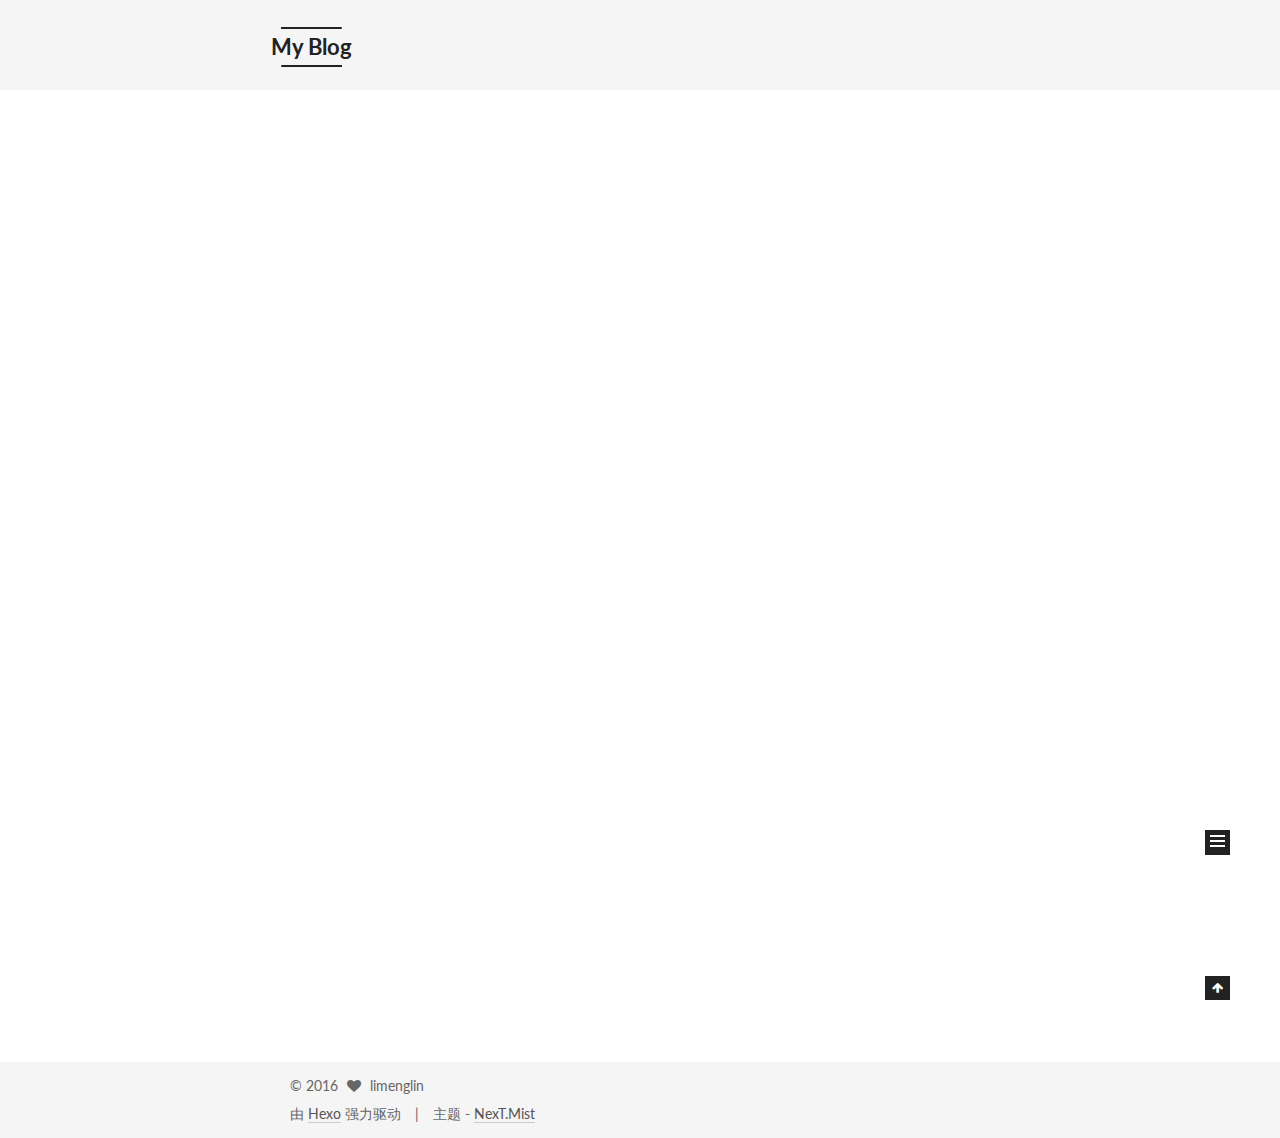
==== index.html @ 87ca5ed5 "Site updated: 2016-05-08 15:59:26" ====
<!doctype html>



  


<html class="theme-next mist use-motion">
<head>
  <meta charset="UTF-8"/>
<meta http-equiv="X-UA-Compatible" content="IE=edge,chrome=1" />
<meta name="viewport" content="width=device-width, initial-scale=1, maximum-scale=1"/>



<meta http-equiv="Cache-Control" content="no-transform" />
<meta http-equiv="Cache-Control" content="no-siteapp" />












  
  
  <link href="/vendors/fancybox/source/jquery.fancybox.css?v=2.1.5" rel="stylesheet" type="text/css" />




  
  
  
  

  
    
    
  

  

  

  

  

  
    
    
    <link href="//fonts.googleapis.com/css?family=Lato:300,300italic,400,400italic,700,700italic&subset=latin,latin-ext" rel="stylesheet" type="text/css">
  






<link href="/vendors/font-awesome/css/font-awesome.min.css?v=4.4.0" rel="stylesheet" type="text/css" />

<link href="/css/main.css?v=5.0.1" rel="stylesheet" type="text/css" />


  <meta name="keywords" content="Hexo, NexT" />





  <link rel="alternate" href="/atom.xml" title="My Blog" type="application/atom+xml" />




  <link rel="shortcut icon" type="image/x-icon" href="/images/favicon.ico?v=5.0.1" />






<meta name="description" content="写点什么吧">
<meta property="og:type" content="website">
<meta property="og:title" content="My Blog">
<meta property="og:url" content="http://yoursite.com/index.html">
<meta property="og:site_name" content="My Blog">
<meta property="og:description" content="写点什么吧">
<meta name="twitter:card" content="summary">
<meta name="twitter:title" content="My Blog">
<meta name="twitter:description" content="写点什么吧">



<script type="text/javascript" id="hexo.configuration">
  var NexT = window.NexT || {};
  var CONFIG = {
    scheme: 'Mist',
    sidebar: {"position":"left","display":"post"},
    fancybox: true,
    motion: true,
    duoshuo: {
      userId: 6281464691646531000,
      author: '博主'
    }
  };
</script>

  <title> My Blog </title>
</head>

<body itemscope itemtype="http://schema.org/WebPage" lang="zh-Hans">

  


<script>
  (function(i,s,o,g,r,a,m){i['GoogleAnalyticsObject']=r;i[r]=i[r]||function(){
            (i[r].q=i[r].q||[]).push(arguments)},i[r].l=1*new Date();a=s.createElement(o),
          m=s.getElementsByTagName(o)[0];a.async=1;a.src=g;m.parentNode.insertBefore(a,m)
  })(window,document,'script','//www.google-analytics.com/analytics.js','ga');
  ga('create', 'UA-77425230-1', 'auto');
  ga('send', 'pageview');
</script>


  <script type="text/javascript">
    var _hmt = _hmt || [];
    (function() {
      var hm = document.createElement("script");
      hm.src = "//hm.baidu.com/hm.js?f3e4f6a5ebf3e6b195a8125fd103f62d";
      var s = document.getElementsByTagName("script")[0];
      s.parentNode.insertBefore(hm, s);
    })();
  </script>








  
  
    
  

  <div class="container one-collumn sidebar-position-left 
   page-home 
 ">
    <div class="headband"></div>

    <header id="header" class="header" itemscope itemtype="http://schema.org/WPHeader">
      <div class="header-inner"><div class="site-meta ">
  

  <div class="custom-logo-site-title">
    <a href="/"  class="brand" rel="start">
      <span class="logo-line-before"><i></i></span>
      <span class="site-title">My Blog</span>
      <span class="logo-line-after"><i></i></span>
    </a>
  </div>
  <p class="site-subtitle"></p>
</div>

<div class="site-nav-toggle">
  <button>
    <span class="btn-bar"></span>
    <span class="btn-bar"></span>
    <span class="btn-bar"></span>
  </button>
</div>

<nav class="site-nav">
  

  
    <ul id="menu" class="menu">
      
        
        <li class="menu-item menu-item-home">
          <a href="/" rel="section">
            
              <i class="menu-item-icon fa fa-fw fa-home"></i> <br />
            
            首页
          </a>
        </li>
      
        
        <li class="menu-item menu-item-categories">
          <a href="/categories" rel="section">
            
              <i class="menu-item-icon fa fa-fw fa-th"></i> <br />
            
            分类
          </a>
        </li>
      
        
        <li class="menu-item menu-item-about">
          <a href="/about" rel="section">
            
              <i class="menu-item-icon fa fa-fw fa-user"></i> <br />
            
            关于
          </a>
        </li>
      
        
        <li class="menu-item menu-item-archives">
          <a href="/archives" rel="section">
            
              <i class="menu-item-icon fa fa-fw fa-archive"></i> <br />
            
            归档
          </a>
        </li>
      
        
        <li class="menu-item menu-item-tags">
          <a href="/tags" rel="section">
            
              <i class="menu-item-icon fa fa-fw fa-tags"></i> <br />
            
            标签
          </a>
        </li>
      

      
    </ul>
  

  
</nav>

 </div>
    </header>

    <main id="main" class="main">
      <div class="main-inner">
        <div class="content-wrap">
          <div id="content" class="content">
            
  <section id="posts" class="posts-expand">
    
      

  
  

  
  
  

  <article class="post post-type-normal " itemscope itemtype="http://schema.org/Article">

    
      <header class="post-header">

        
        
          <h1 class="post-title" itemprop="name headline">
            
            
              
                
                <a class="post-title-link" href="/2016/05/08/新的开始/" itemprop="url">
                  新的开始
                </a>
              
            
          </h1>
        

        <div class="post-meta">
          <span class="post-time">
            <span class="post-meta-item-icon">
              <i class="fa fa-calendar-o"></i>
            </span>
            <span class="post-meta-item-text">发表于</span>
            <time itemprop="dateCreated" datetime="2016-05-08T15:06:21+08:00" content="2016-05-08">
              2016-05-08
            </time>
          </span>

          

          
            
              <span class="post-comments-count">
                &nbsp; | &nbsp;
                <a href="/2016/05/08/新的开始/#comments" itemprop="discussionUrl">
                  <span class="post-comments-count ds-thread-count" data-thread-key="2016/05/08/新的开始/" itemprop="commentsCount"></span>
                </a>
              </span>
            
          

          

          
          
             <span id="/2016/05/08/新的开始/" class="leancloud_visitors" data-flag-title="新的开始">
               &nbsp; | &nbsp;
               <span class="post-meta-item-icon">
                 <i class="fa fa-eye"></i>
               </span>
               <span class="post-meta-item-text">阅读次数 </span>
               <span class="leancloud-visitors-count"></span>
              </span>
          

          
        </div>
      </header>
    


    <div class="post-body" itemprop="articleBody">

      
      

      
        
          
            <p>###这是<strong>新的开始</strong>，我用Hexo创建的第一篇文章。</p>
<embed src="http://music.163.com/style/swf/widget.swf?sid=117831058&type=0&auto=0&width=310&height=430" width="330" height="450" allownetworking="all">










          
        
      
    </div>

    <div>
      
    </div>

    <div>
      
    </div>

    <footer class="post-footer">
      

      

      
      
        <div class="post-eof"></div>
      
    </footer>
  </article>


    
      

  
  

  
  
  

  <article class="post post-type-normal " itemscope itemtype="http://schema.org/Article">

    
      <header class="post-header">

        
        
          <h1 class="post-title" itemprop="name headline">
            
            
              
                
                <a class="post-title-link" href="/2016/05/07/hello-world-1/" itemprop="url">
                  hello world
                </a>
              
            
          </h1>
        

        <div class="post-meta">
          <span class="post-time">
            <span class="post-meta-item-icon">
              <i class="fa fa-calendar-o"></i>
            </span>
            <span class="post-meta-item-text">发表于</span>
            <time itemprop="dateCreated" datetime="2016-05-07T22:36:23+08:00" content="2016-05-07">
              2016-05-07
            </time>
          </span>

          

          
            
              <span class="post-comments-count">
                &nbsp; | &nbsp;
                <a href="/2016/05/07/hello-world-1/#comments" itemprop="discussionUrl">
                  <span class="post-comments-count ds-thread-count" data-thread-key="2016/05/07/hello-world-1/" itemprop="commentsCount"></span>
                </a>
              </span>
            
          

          

          
          
             <span id="/2016/05/07/hello-world-1/" class="leancloud_visitors" data-flag-title="hello world">
               &nbsp; | &nbsp;
               <span class="post-meta-item-icon">
                 <i class="fa fa-eye"></i>
               </span>
               <span class="post-meta-item-text">阅读次数 </span>
               <span class="leancloud-visitors-count"></span>
              </span>
          

          
        </div>
      </header>
    


    <div class="post-body" itemprop="articleBody">

      
      

      
        
          
            
          
        
      
    </div>

    <div>
      
    </div>

    <div>
      
    </div>

    <footer class="post-footer">
      

      

      
      
        <div class="post-eof"></div>
      
    </footer>
  </article>


    
  </section>

  


          </div>
          


          

        </div>
        
          
  
  <div class="sidebar-toggle">
    <div class="sidebar-toggle-line-wrap">
      <span class="sidebar-toggle-line sidebar-toggle-line-first"></span>
      <span class="sidebar-toggle-line sidebar-toggle-line-middle"></span>
      <span class="sidebar-toggle-line sidebar-toggle-line-last"></span>
    </div>
  </div>

  <aside id="sidebar" class="sidebar">
    <div class="sidebar-inner">

      

      

      <section class="site-overview sidebar-panel  sidebar-panel-active ">
        <div class="site-author motion-element" itemprop="author" itemscope itemtype="http://schema.org/Person">
          <img class="site-author-image" itemprop="image"
               src="/images/03.png"
               alt="limenglin" />
          <p class="site-author-name" itemprop="name">limenglin</p>
          <p class="site-description motion-element" itemprop="description">写点什么吧</p>
        </div>
        <nav class="site-state motion-element">
          <div class="site-state-item site-state-posts">
            <a href="/archives">
              <span class="site-state-item-count">2</span>
              <span class="site-state-item-name">日志</span>
            </a>
          </div>

          

          

        </nav>

        
          <div class="feed-link motion-element">
            <a href="/atom.xml" rel="alternate">
              <i class="fa fa-rss"></i>
              RSS
            </a>
          </div>
        

        <div class="links-of-author motion-element">
          
            
              <span class="links-of-author-item">
                <a href="https://www.zhihu.com/people/li-meng-lin-19-97" target="_blank" title="ZhiHu">
                  
                    <i class="fa fa-fw fa-globe"></i>
                  
                  ZhiHu
                </a>
              </span>
            
              <span class="links-of-author-item">
                <a href="https://github.com/limenglin1997" target="_blank" title="GitHub">
                  
                    <i class="fa fa-fw fa-github"></i>
                  
                  GitHub
                </a>
              </span>
            
          
        </div>

        
        

        
        

      </section>

      

    </div>
  </aside>


        
      </div>
    </main>

    <footer id="footer" class="footer">
      <div class="footer-inner">
        <div class="copyright" >
  
  &copy; 
  <span itemprop="copyrightYear">2016</span>
  <span class="with-love">
    <i class="fa fa-heart"></i>
  </span>
  <span class="author" itemprop="copyrightHolder">limenglin</span>
</div>

<div class="powered-by">
  由 <a class="theme-link" href="http://hexo.io">Hexo</a> 强力驱动
</div>

<div class="theme-info">
  主题 -
  <a class="theme-link" href="https://github.com/iissnan/hexo-theme-next">
    NexT.Mist
  </a>
</div>

        

        
      </div>
    </footer>

    <div class="back-to-top">
      <i class="fa fa-arrow-up"></i>
    </div>
  </div>

  

<script type="text/javascript">
  if (Object.prototype.toString.call(window.Promise) !== '[object Function]') {
    window.Promise = null;
  }
</script>









  



  
  <script type="text/javascript" src="/vendors/jquery/index.js?v=2.1.3"></script>

  
  <script type="text/javascript" src="/vendors/fastclick/lib/fastclick.min.js?v=1.0.6"></script>

  
  <script type="text/javascript" src="/vendors/jquery_lazyload/jquery.lazyload.js?v=1.9.7"></script>

  
  <script type="text/javascript" src="/vendors/velocity/velocity.min.js?v=1.2.1"></script>

  
  <script type="text/javascript" src="/vendors/velocity/velocity.ui.min.js?v=1.2.1"></script>

  
  <script type="text/javascript" src="/vendors/fancybox/source/jquery.fancybox.pack.js?v=2.1.5"></script>


  


  <script type="text/javascript" src="/js/src/utils.js?v=5.0.1"></script>

  <script type="text/javascript" src="/js/src/motion.js?v=5.0.1"></script>



  
  

  

  


  <script type="text/javascript" src="/js/src/bootstrap.js?v=5.0.1"></script>



  

  
    
  

  <script type="text/javascript">
    var duoshuoQuery = {short_name:"lmengl"};
    (function() {
      var ds = document.createElement('script');
      ds.type = 'text/javascript';ds.async = true;
      ds.id = 'duoshuo-script';
      ds.src = (document.location.protocol == 'https:' ? 'https:' : 'http:') + '//static.duoshuo.com/embed.js';
      ds.charset = 'UTF-8';
      (document.getElementsByTagName('head')[0]
      || document.getElementsByTagName('body')[0]).appendChild(ds);
    })();
  </script>

  
    
  





  
  
  

  

  
  <script src="https://cdn1.lncld.net/static/js/av-core-mini-0.6.1.js"></script>
  <script>AV.initialize("9OyXXuVV3XN4fPVLUd45csTc-gzGzoHsz", "snOvzTkkw6gOV7fD8WVkyghD");</script>
  <script>
    function showTime(Counter) {
      var query = new AV.Query(Counter);
      var entries = [];
      var $visitors = $(".leancloud_visitors");

      $visitors.each(function () {
        entries.push( $(this).attr("id").trim() );
      });

      query.containedIn('url', entries);
      query.find()
        .done(function (results) {
          var COUNT_CONTAINER_REF = '.leancloud-visitors-count';

          if (results.length === 0) {
            $visitors.find(COUNT_CONTAINER_REF).text(0);
            return;
          }

          for (var i = 0; i < results.length; i++) {
            var item = results[i];
            var url = item.get('url');
            var time = item.get('time');
            var element = document.getElementById(url);

            $(element).find(COUNT_CONTAINER_REF).text(time);
          }
        })
        .fail(function (object, error) {
          console.log("Error: " + error.code + " " + error.message);
        });
    }

    function addCount(Counter) {
      var $visitors = $(".leancloud_visitors");
      var url = $visitors.attr('id').trim();
      var title = $visitors.attr('data-flag-title').trim();
      var query = new AV.Query(Counter);

      query.equalTo("url", url);
      query.find({
        success: function(results) {
          if (results.length > 0) {
            var counter = results[0];
            counter.fetchWhenSave(true);
            counter.increment("time");
            counter.save(null, {
              success: function(counter) {
                var $element = $(document.getElementById(url));
                $element.find('.leancloud-visitors-count').text(counter.get('time'));
              },
              error: function(counter, error) {
                console.log('Failed to save Visitor num, with error message: ' + error.message);
              }
            });
          } else {
            var newcounter = new Counter();
            /* Set ACL */
            var acl = new AV.ACL();
            acl.setPublicReadAccess(true);
            acl.setPublicWriteAccess(true);
            newcounter.setACL(acl);
            /* End Set ACL */
            newcounter.set("title", title);
            newcounter.set("url", url);
            newcounter.set("time", 1);
            newcounter.save(null, {
              success: function(newcounter) {
                var $element = $(document.getElementById(url));
                $element.find('.leancloud-visitors-count').text(newcounter.get('time'));
              },
              error: function(newcounter, error) {
                console.log('Failed to create');
              }
            });
          }
        },
        error: function(error) {
          console.log('Error:' + error.code + " " + error.message);
        }
      });
    }

    $(function() {
      var Counter = AV.Object.extend("Counter");
      if ($('.leancloud_visitors').length == 1) {
        addCount(Counter);
      } else if ($('.post-title-link').length > 1) {
        showTime(Counter);
      }
    });
  </script>



  

</body>
</html>
---- css/main.css ----
/* normalize.css v3.0.2 | MIT License | git.io/normalize */
html {
  font-family: sans-serif; /* 1 */
  -ms-text-size-adjust: 100%; /* 2 */
  -webkit-text-size-adjust: 100%; /* 2 */
}
body {
  margin: 0;
}
article,
aside,
details,
figcaption,
figure,
footer,
header,
hgroup,
main,
menu,
nav,
section,
summary {
  display: block;
}
audio,
canvas,
progress,
video {
  display: inline-block; /* 1 */
  vertical-align: baseline; /* 2 */
}
audio:not([controls]) {
  display: none;
  height: 0;
}
[hidden],
template {
  display: none;
}
a {
  background-color: transparent;
}
a:active,
a:hover {
  outline: 0;
}
abbr[title] {
  border-bottom: 1px dotted;
}
b,
strong {
  font-weight: bold;
}
dfn {
  font-style: italic;
}
h1 {
  font-size: 2em;
  margin: 0.67em 0;
}
mark {
  background: #ff0;
  color: #000;
}
small {
  font-size: 80%;
}
sub,
sup {
  font-size: 75%;
  line-height: 0;
  position: relative;
  vertical-align: baseline;
}
sup {
  top: -0.5em;
}
sub {
  bottom: -0.25em;
}
img {
  border: 0;
}
svg:not(:root) {
  overflow: hidden;
}
figure {
  margin: 1em 40px;
}
hr {
  -moz-box-sizing: content-box;
  box-sizing: content-box;
  height: 0;
}
pre {
  overflow: auto;
}
code,
kbd,
pre,
samp {
  font-family: monospace, monospace;
  font-size: 1em;
}
button,
input,
optgroup,
select,
textarea {
  color: inherit; /* 1 */
  font: inherit; /* 2 */
  margin: 0; /* 3 */
}
button {
  overflow: visible;
}
button,
select {
  text-transform: none;
}
button,
html input[type="button"],
input[type="reset"],
input[type="submit"] {
  -webkit-appearance: button; /* 2 */
  cursor: pointer; /* 3 */
}
button[disabled],
html input[disabled] {
  cursor: default;
}
button::-moz-focus-inner,
input::-moz-focus-inner {
  border: 0;
  padding: 0;
}
input {
  line-height: normal;
}
input[type="checkbox"],
input[type="radio"] {
  box-sizing: border-box; /* 1 */
  padding: 0; /* 2 */
}
input[type="number"]::-webkit-inner-spin-button,
input[type="number"]::-webkit-outer-spin-button {
  height: auto;
}
input[type="search"] {
  -webkit-appearance: textfield; /* 1 */
  -moz-box-sizing: content-box;
  -webkit-box-sizing: content-box; /* 2 */
  box-sizing: content-box;
}
input[type="search"]::-webkit-search-cancel-button,
input[type="search"]::-webkit-search-decoration {
  -webkit-appearance: none;
}
fieldset {
  border: 1px solid #c0c0c0;
  margin: 0 2px;
  padding: 0.35em 0.625em 0.75em;
}
legend {
  border: 0; /* 1 */
  padding: 0; /* 2 */
}
textarea {
  overflow: auto;
}
optgroup {
  font-weight: bold;
}
table {
  border-collapse: collapse;
  border-spacing: 0;
}
td,
th {
  padding: 0;
}
::selection {
  background: #262a30;
  color: #fff;
}
body {
  position: relative;
  font-family: 'Lato', "PingFang SC", "Microsoft YaHei", sans-serif;
  font-size: 14px;
  line-height: 2;
  color: #555;
  background: #fff;
}
@media (max-width: 767px) {
  body {
    padding-right: 0 !important;
  }
}
@media (min-width: 768px) and (max-width: 991px) {
  body {
    padding-right: 0 !important;
  }
}
@media (min-width: 1600px) {
  body {
    font-size: 16px;
  }
}
h1,
h2,
h3,
h4,
h5,
h6 {
  margin: 0;
  padding: 0;
  font-weight: bold;
  line-height: 1.5;
  font-family: 'Lato', "PingFang SC", "Microsoft YaHei", sans-serif;
}
h2,
h3,
h4,
h5,
h6 {
  margin: 20px 0 15px;
}
h1 {
  font-size: 24px;
}
@media (max-width: 767px) {
  h1 {
    font-size: 20px;
  }
}
h2 {
  font-size: 22px;
}
@media (max-width: 767px) {
  h2 {
    font-size: 18px;
  }
}
h3 {
  font-size: 20px;
}
@media (max-width: 767px) {
  h3 {
    font-size: 16px;
  }
}
h4 {
  font-size: 18px;
}
@media (max-width: 767px) {
  h4 {
    font-size: 14px;
  }
}
h5 {
  font-size: 16px;
}
@media (max-width: 767px) {
  h5 {
    font-size: 12px;
  }
}
h6 {
  font-size: 14px;
}
@media (max-width: 767px) {
  h6 {
    font-size: 10px;
  }
}
p {
  margin: 0 0 25px 0;
}
a {
  color: #555;
  text-decoration: none;
  border-bottom: 1px solid #999;
  word-wrap: break-word;
}
a:hover {
  color: #222;
  border-bottom-color: #222;
}
ul {
  list-style: none;
}
blockquote {
  margin: 0;
  padding: 0;
}
img {
  display: block;
  margin: auto;
  max-width: 100%;
  height: auto;
}
hr {
  margin: 40px 0;
  height: 3px;
  border: none;
  background-color: #ddd;
  background-image: repeating-linear-gradient(-45deg, #fff, #fff 4px, transparent 4px, transparent 8px);
}
blockquote {
  padding: 0 15px;
  color: #666;
  border-left: 4px solid #ddd;
}
blockquote cite::before {
  content: "-";
  padding: 0 5px;
}
dt {
  font-weight: 700;
}
dd {
  margin: 0;
  padding: 0;
}
.text-left {
  text-align: left;
}
.text-center {
  text-align: center;
}
.text-right {
  text-align: right;
}
.text-justify {
  text-align: justify;
}
.text-nowrap {
  white-space: nowrap;
}
.text-lowercase {
  text-transform: lowercase;
}
.text-uppercase {
  text-transform: uppercase;
}
.text-capitalize {
  text-transform: capitalize;
}
.center-block {
  display: block;
  margin-left: auto;
  margin-right: auto;
}
.clearfix:before,
.clearfix:after {
  content: " ";
  display: table;
}
.clearfix:after {
  clear: both;
}
.pullquote {
  width: 45%;
}
.pullquote.left {
  float: left;
  margin-left: 5px;
  margin-right: 10px;
}
.pullquote.right {
  float: right;
  margin-left: 10px;
  margin-right: 5px;
}
.affix.affix.affix {
  position: fixed;
}
.translation {
  margin-top: -20px;
  font-size: 14px;
  color: #999;
}
.scrollbar-measure {
  width: 100px;
  height: 100px;
  overflow: scroll;
  position: absolute;
  top: -9999px;
}
.use-motion .motion-element {
  opacity: 0;
}
#local-search-input {
  padding: 3px;
  border: none;
  text-indent: 14px;
  border-radius: 0;
  width: 140px;
  outline: none;
  border-bottom: 1px solid #999;
  background: inherit;
  opacity: 0.5;
}
#local-search-input:focus {
  opacity: 1;
}
.search-icon {
  position: absolute;
  top: 9px;
}
table {
  margin: 20px 0;
  width: 100%;
  border-collapse: collapse;
  border-spacing: 0;
  border: 1px solid #ddd;
  font-size: 14px;
  table-layout: fixed;
  word-wrap: break-all;
}
table>tbody>tr:nth-of-type(odd) {
  background-color: #f9f9f9;
}
table>tbody>tr:hover {
  background-color: #f5f5f5;
}
caption,
th,
td {
  padding: 8px;
  text-align: left;
  vertical-align: middle;
  font-weight: normal;
}
th,
td {
  border-bottom: 3px solid #ddd;
  border-right: 1px solid #eee;
}
th {
  padding-bottom: 10px;
  font-weight: 700;
}
td {
  border-bottom-width: 1px;
}
html,
body {
  height: 100%;
}
.container {
  position: relative;
  min-height: 100%;
}
.header-inner {
  margin: 0 auto;
  padding: 100px 0 70px;
  width: 700px;
}
@media (min-width: 1600px) {
  .container .header-inner {
    width: 900px;
  }
}
.main {
  padding-bottom: 150px;
}
.main-inner {
  margin: 0 auto;
  width: 700px;
}
@media (min-width: 1600px) {
  .container .main-inner {
    width: 900px;
  }
}
.footer {
  position: absolute;
  left: 0;
  bottom: 0;
  width: 100%;
  min-height: 50px;
}
.footer-inner {
  box-sizing: border-box;
  margin: 20px auto;
  width: 700px;
}
@media (min-width: 1600px) {
  .container .footer-inner {
    width: 900px;
  }
}
pre,
.highlight {
  overflow: auto;
  margin: 20px 0;
  padding: 15px;
  font-size: 13px;
  color: #4d4d4c;
  background: #f7f7f7;
  line-height: 1.6;
}
pre,
code {
  font-family: consolas, Menlo, "PingFang SC", "Microsoft YaHei", monospace;
}
code {
  padding: 2px 4px;
  word-break: break-all;
  color: #555;
  background: #eee;
  border-radius: 4px;
  font-size: 13px;
}
pre code {
  padding: 0;
  color: #4d4d4c;
  background: none;
  text-shadow: none;
}
.highlight pre {
  border: none;
  margin: 0;
  padding: 1px;
}
.highlight table {
  margin: 0;
  width: auto;
  border: none;
}
.highlight td {
  border: none;
  padding: 0;
}
.highlight figcaption {
  font-size: 1em;
  color: #4d4d4c;
  line-height: 1em;
  margin-bottom: 1em;
}
.highlight figcaption:before,
.highlight figcaption:after {
  content: " ";
  display: table;
}
.highlight figcaption:after {
  clear: both;
}
.highlight figcaption a {
  float: right;
  color: #4d4d4c;
}
.highlight figcaption a:hover {
  border-bottom-color: #4d4d4c;
}
.highlight .gutter pre {
  color: #666;
  text-align: right;
  padding-right: 20px;
}
.highlight .line {
  height: 20px;
}
.gist table {
  width: auto;
}
.gist table td {
  border: none;
}
pre .comment {
  color: #8e908c;
}
pre .variable,
pre .attribute,
pre .tag,
pre .regexp,
pre .ruby .constant,
pre .xml .tag .title,
pre .xml .pi,
pre .xml .doctype,
pre .html .doctype,
pre .css .id,
pre .css .class,
pre .css .pseudo {
  color: #c82829;
}
pre .number,
pre .preprocessor,
pre .built_in,
pre .literal,
pre .params,
pre .constant,
pre .command {
  color: #f5871f;
}
pre .ruby .class .title,
pre .css .rules .attribute,
pre .string,
pre .value,
pre .inheritance,
pre .header,
pre .ruby .symbol,
pre .xml .cdata,
pre .special,
pre .number,
pre .formula {
  color: #718c00;
}
pre .title,
pre .css .hexcolor {
  color: #3e999f;
}
pre .function,
pre .python .decorator,
pre .python .title,
pre .ruby .function .title,
pre .ruby .title .keyword,
pre .perl .sub,
pre .javascript .title,
pre .coffeescript .title {
  color: #4271ae;
}
pre .keyword,
pre .javascript .function {
  color: #8959a8;
}
.full-image.full-image.full-image {
  border: none;
  max-width: 100%;
  width: auto;
  margin: 20px auto;
}
@media (min-width: 992px) {
  .full-image.full-image.full-image {
    max-width: none;
    width: 126%;
    margin: 0 -13%;
  }
}
.blockquote-center,
.page-home .post-type-quote blockquote,
.page-post-detail .post-type-quote blockquote {
  position: relative;
  margin: 40px 0;
  padding: 0;
  border-left: none;
  text-align: center;
}
.blockquote-center::before,
.page-home .post-type-quote blockquote::before,
.page-post-detail .post-type-quote blockquote::before,
.blockquote-center::after,
.page-home .post-type-quote blockquote::after,
.page-post-detail .post-type-quote blockquote::after {
  position: absolute;
  content: ' ';
  display: block;
  width: 100%;
  height: 24px;
  opacity: 0.2;
  background-repeat: no-repeat;
  background-position: 0 -6px;
  background-size: 22px 22px;
}
.blockquote-center::before,
.page-home .post-type-quote blockquote::before,
.page-post-detail .post-type-quote blockquote::before {
  top: -20px;
  background-image: url("../images/quote-l.svg");
  border-top: 1px solid #ccc;
}
.blockquote-center::after,
.page-home .post-type-quote blockquote::after,
.page-post-detail .post-type-quote blockquote::after {
  bottom: -20px;
  background-image: url("../images/quote-r.svg");
  border-bottom: 1px solid #ccc;
  background-position: 100% 8px;
}
.blockquote-center p,
.page-home .post-type-quote blockquote p,
.page-post-detail .post-type-quote blockquote p,
.blockquote-center div,
.page-home .post-type-quote blockquote div,
.page-post-detail .post-type-quote blockquote div {
  text-align: center;
}
.post .post-body .group-picture img {
  box-sizing: border-box;
  padding: 0 3px;
  border: none;
}
.post .group-picture-row {
  overflow: hidden;
  margin-top: 6px;
}
.post .group-picture-row:first-child {
  margin-top: 0;
}
.post .group-picture-column {
  float: left;
}
.page-post-detail .post-body .group-picture-column {
  float: none;
  margin-top: 10px;
  width: auto !important;
}
.page-post-detail .post-body .group-picture-column img {
  margin: 0 auto;
}
.page-archive .group-picture-container {
  overflow: hidden;
}
.page-archive .group-picture-row {
  float: left;
}
.page-archive .group-picture-row:first-child {
  margin-top: 6px;
}
.page-archive .group-picture-column {
  max-width: 150px;
  max-height: 150px;
}
.btn {
  display: inline-block;
  padding: 0 20px;
  font-size: 14px;
  color: #fff;
  background: #222;
  border: 2px solid #222;
  text-decoration: none;
  border-radius: 0;
  transition-property: background-color;
  transition-duration: 0.2s;
  transition-timing-function: ease-in-out;
  transition-delay: 0s;
}
.btn:hover,
.post-more-link .btn:hover {
  border-color: #222;
  color: #222;
  background: #fff;
}
.btn-bar {
  display: block;
  width: 22px;
  height: 2px;
  background: #555;
  border-radius: 1px;
}
.btn-bar+.btn-bar {
  margin-top: 4px;
}
.pagination {
  margin: 120px 0 40px;
  text-align: center;
  border-top: 1px solid #eee;
}
.page-number-basic,
.pagination .prev,
.pagination .next,
.pagination .page-number,
.pagination .space {
  display: inline-block;
  position: relative;
  top: -1px;
  margin: 0 10px;
  padding: 0 10px;
  line-height: 30px;
}
@media (max-width: 767px) {
  .page-number-basic,
  .pagination .prev,
  .pagination .next,
  .pagination .page-number,
  .pagination .space {
    margin: 0 5px;
  }
}
.pagination .prev,
.pagination .next,
.pagination .page-number {
  border-bottom: 0;
  border-top: 1px solid #eee;
  transition-property: border-color;
  transition-duration: 0.2s;
  transition-timing-function: ease-in-out;
  transition-delay: 0s;
}
.pagination .prev:hover,
.pagination .next:hover,
.pagination .page-number:hover {
  border-top-color: #222;
}
.pagination .space {
  padding: 0;
  margin: 0;
}
.pagination .prev {
  margin-left: 0;
}
.pagination .next {
  margin-right: 0;
}
.pagination .page-number.current {
  color: #fff;
  background: #ccc;
  border-top-color: #ccc;
}
@media (max-width: 767px) {
  .pagination {
    border-top: none;
  }
  .pagination .prev,
  .pagination .next,
  .pagination .page-number {
    margin-bottom: 10px;
    border-top: 0;
    border-bottom: 1px solid #eee;
  }
  .pagination .prev:hover,
  .pagination .next:hover,
  .pagination .page-number:hover {
    border-bottom-color: #222;
  }
}
.comments {
  margin: 60px 20px 0;
}
.tag-cloud {
  text-align: center;
}
.tag-cloud a {
  display: inline-block;
  margin: 10px;
}
.back-to-top {
  box-sizing: border-box;
  position: fixed;
  bottom: -100px;
  right: 50px;
  z-index: 1050;
  padding: 0 6px;
  width: 25px;
  background: #222;
  font-size: 12px;
  opacity: 1;
  color: #fff;
  cursor: pointer;
  text-align: center;
  -webkit-transform: translateZ(0);
  transition-property: bottom;
  transition-duration: 0.2s;
  transition-timing-function: ease-in-out;
  transition-delay: 0s;
}
@media (max-width: 767px) {
  .back-to-top {
    display: none;
  }
}
@media (min-width: 768px) and (max-width: 991px) {
  .back-to-top {
    display: none;
  }
}
.back-to-top.back-to-top-on {
  bottom: 19px;
}
.header {
  background: #fff;
}
.header-inner {
  position: relative;
}
.headband {
  height: 3px;
  background: #222;
}
.site-meta {
  margin: 0;
  text-align: left;
}
@media (max-width: 767px) {
  .site-meta {
    text-align: center;
  }
}
.brand {
  position: relative;
  display: inline-block;
  padding: 0 40px;
  color: #222;
  background: #222;
  border-bottom: none;
}
.brand:hover {
  color: #222;
}
.logo {
  display: inline-block;
  margin-right: 5px;
  line-height: 36px;
  vertical-align: top;
}
.site-title {
  display: inline-block;
  vertical-align: top;
  line-height: 36px;
  font-size: 20px;
  font-weight: normal;
  font-family: 'Lato', "PingFang SC", "Microsoft YaHei", sans-serif;
}
.site-subtitle {
  margin-top: 10px;
  font-size: 13px;
  color: #999;
}
.use-motion .brand {
  opacity: 0;
}
.use-motion .logo,
.use-motion .site-title,
.use-motion .site-subtitle {
  opacity: 0;
  position: relative;
  top: -10px;
}
.site-nav-toggle {
  display: none;
  position: absolute;
  top: 10px;
  left: 10px;
}
@media (max-width: 767px) {
  .site-nav-toggle {
    display: block;
  }
}
.site-nav-toggle button {
  margin-top: 2px;
  padding: 9px 10px;
  background: transparent;
  border: none;
}
@media (max-width: 767px) {
  .site-nav {
    display: none;
    margin: 0 -10px;
    padding: 0 10px;
    clear: both;
    border-top: 1px solid #ddd;
  }
}
@media (min-width: 768px) and (max-width: 991px) {
  .site-nav {
    display: block !important;
  }
}
@media (min-width: 992px) {
  .site-nav {
    display: block !important;
  }
}
.menu {
  margin-top: 20px;
  padding-left: 0;
  text-align: center;
}
.menu .menu-item {
  display: inline-block;
  margin: 0 10px;
}
@media screen and (max-width: 767px) {
  .menu .menu-item {
    margin-top: 10px;
  }
}
.menu .menu-item a {
  display: block;
  font-size: 13px;
  text-transform: capitalize;
  line-height: inherit;
  border-bottom: 1px solid transparent;
  transition-property: border-color;
  transition-duration: 0.2s;
  transition-timing-function: ease-in-out;
  transition-delay: 0s;
}
.menu .menu-item a:hover {
  border-bottom-color: #222;
}
.menu .menu-item .fa {
  margin-right: 5px;
}
.use-motion .menu-item {
  opacity: 0;
}
.post-body {
  font-family: 'Lato', "PingFang SC", "Microsoft YaHei", sans-serif;
}
@media (max-width: 767px) {
  .post-body {
    word-break: break-word;
  }
}
.post-body .fancybox img {
  display: block !important;
  margin: 0 auto;
  cursor: pointer;
  cursor: zoom-in;
  cursor: -webkit-zoom-in;
}
.post-body .image-caption,
.post-body .figure .caption {
  margin: 10px auto 15px;
  text-align: center;
  font-size: 14px;
  color: #999;
  font-weight: bold;
  line-height: 1;
}
.post-sticky-flag {
  display: inline-block;
  font-size: 16px;
  -ms-transform: rotate(30deg);
  -webkit-transform: rotate(30deg);
  -moz-transform: rotate(30deg);
  -ms-transform: rotate(30deg);
  -o-transform: rotate(30deg);
  transform: rotate(30deg);
}
.posts-expand {
  padding-top: 40px;
}
@media (max-width: 767px) {
  .posts-expand {
    margin: 0 20px;
  }
  .post-body pre,
  .post-body .highlight {
    padding: 10px;
  }
  .post-body pre .gutter pre,
  .post-body .highlight .gutter pre {
    padding-right: 10px;
  }
}
@media (min-width: 992px) {
  .posts-expand .post-body {
    text-align: justify;
  }
}
.posts-expand .post-body h2,
.posts-expand .post-body h3,
.posts-expand .post-body h4,
.posts-expand .post-body h5,
.posts-expand .post-body h6 {
  padding-top: 10px;
}
.posts-expand .post-body h2 .header-anchor,
.posts-expand .post-body h3 .header-anchor,
.posts-expand .post-body h4 .header-anchor,
.posts-expand .post-body h5 .header-anchor,
.posts-expand .post-body h6 .header-anchor {
  float: right;
  margin-left: 10px;
  color: #ccc;
  border-bottom-style: none;
  visibility: hidden;
}
.posts-expand .post-body h2 .header-anchor:hover,
.posts-expand .post-body h3 .header-anchor:hover,
.posts-expand .post-body h4 .header-anchor:hover,
.posts-expand .post-body h5 .header-anchor:hover,
.posts-expand .post-body h6 .header-anchor:hover {
  color: inherit;
}
.posts-expand .post-body h2:hover .header-anchor,
.posts-expand .post-body h3:hover .header-anchor,
.posts-expand .post-body h4:hover .header-anchor,
.posts-expand .post-body h5:hover .header-anchor,
.posts-expand .post-body h6:hover .header-anchor {
  visibility: visible;
}
.posts-expand .post-body ul li {
  list-style: circle;
}
.posts-expand .post-body img {
  box-sizing: border-box;
  margin: auto;
  padding: 3px;
  border: 1px solid #ddd;
}
.posts-expand .fancybox img {
  margin: 0 auto;
}
@media (max-width: 767px) {
  .posts-collapse {
    margin: 0 20px;
  }
  .posts-collapse .post-title,
  .posts-collapse .post-meta {
    display: block;
    width: auto;
    text-align: left;
  }
}
.posts-collapse {
  position: relative;
  z-index: 1010;
  margin-left: 0;
}
.posts-collapse::after {
  content: " ";
  position: absolute;
  top: 20px;
  left: 0;
  margin-left: -2px;
  width: 4px;
  height: 100%;
  background: #f5f5f5;
  z-index: -1;
}
@media (max-width: 767px) {
  .posts-collapse {
    margin: 0 20px;
  }
}
.posts-collapse .collection-title {
  position: relative;
  margin: 60px 0;
}
.posts-collapse .collection-title h2 {
  margin-left: 20px;
}
.posts-collapse .collection-title small {
  color: #bbb;
}
.posts-collapse .collection-title::before {
  content: " ";
  position: absolute;
  left: 0;
  top: 50%;
  margin-left: -4px;
  margin-top: -4px;
  width: 8px;
  height: 8px;
  background: #bbb;
  border-radius: 50%;
}
.posts-collapse .post {
  margin: 30px 0;
}
.posts-collapse .post-header {
  position: relative;
  transition-duration: 0.2s;
  transition-timing-function: ease-in-out;
  transition-delay: 0s;
  transition-property: border;
  border-bottom: 1px dashed #ccc;
}
.posts-collapse .post-header::before {
  content: " ";
  position: absolute;
  left: 0;
  top: 12px;
  width: 6px;
  height: 6px;
  margin-left: -4px;
  background: #bbb;
  border-radius: 50%;
  border: 1px solid #fff;
  transition-duration: 0.2s;
  transition-timing-function: ease-in-out;
  transition-delay: 0s;
  transition-property: background;
}
.posts-collapse .post-header:hover {
  border-bottom-color: #666;
}
.posts-collapse .post-header:hover::before {
  background: #222;
}
.posts-collapse .post-meta {
  position: absolute;
  font-size: 12px;
  left: 20px;
  top: 5px;
}
.posts-collapse .post-comments-count {
  display: none;
}
.posts-collapse .post-title {
  margin-left: 60px;
  font-size: 16px;
  font-weight: normal;
  line-height: inherit;
}
.posts-collapse .post-title::after {
  margin-left: 3px;
  opacity: 0.6;
}
.posts-collapse .post-title a {
  color: #666;
  border-bottom: none;
}
.page-home .post-type-quote .post-header,
.page-post-detail .post-type-quote .post-header,
.page-home .post-type-quote .post-tags,
.page-post-detail .post-type-quote .post-tags {
  display: none;
}
.posts-expand .post-title {
  font-size: 26px;
  text-align: center;
  word-break: break-word;
  font-weight: 400;
}
@media (max-width: 767px) {
  .posts-expand .post-title {
    font-size: 22px;
  }
}
.posts-expand .post-title-link {
  display: inline-block;
  position: relative;
  color: #555;
  border-bottom: none;
  line-height: 1.2;
  vertical-align: top;
}
.posts-expand .post-title-link::before {
  content: "";
  position: absolute;
  width: 100%;
  height: 2px;
  bottom: 0;
  left: 0;
  background-color: #000;
  visibility: hidden;
  -webkit-transform: scaleX(0);
  -moz-transform: scaleX(0);
  -ms-transform: scaleX(0);
  -o-transform: scaleX(0);
  transform: scaleX(0);
  transition-duration: 0.2s;
  transition-timing-function: ease-in-out;
  transition-delay: 0s;
}
.posts-expand .post-title-link:hover::before {
  visibility: visible;
  -webkit-transform: scaleX(1);
  -moz-transform: scaleX(1);
  -ms-transform: scaleX(1);
  -o-transform: scaleX(1);
  transform: scaleX(1);
}
.posts-expand .post-title-link .fa {
  font-size: 16px;
}
.posts-expand .post-meta {
  margin: 3px 0 60px 0;
  color: #999;
  font-family: 'Lato', "PingFang SC", "Microsoft YaHei", sans-serif;
  font-size: 12px;
  text-align: center;
}
.posts-expand .post-meta .post-category-list {
  display: inline-block;
  margin: 0;
  padding: 3px;
}
.posts-expand .post-meta .post-category-list-link {
  color: #999;
}
.post-meta-item-icon {
  display: none;
  margin-right: 3px;
}
@media (min-width: 768px) and (max-width: 991px) {
  .post-meta-item-icon {
    display: inline-block;
  }
}
@media (max-width: 767px) {
  .post-meta-item-icon {
    display: inline-block;
  }
}
@media (min-width: 768px) and (max-width: 991px) {
  .post-meta-item-text {
    display: none;
  }
}
@media (max-width: 767px) {
  .post-meta-item-text {
    display: none;
  }
}
@media (max-width: 767px) {
  .posts-expand .post-comments-count {
    display: none;
  }
}
.post-more-link {
  margin-top: 50px;
}
.post-more-link .btn {
  color: #555;
  font-size: 14px;
  background: transparent;
  border-radius: 0;
  line-height: 2;
}
.posts-expand .post-tags {
  margin-top: 40px;
  text-align: center;
}
.posts-expand .post-tags a {
  display: inline-block;
  margin-right: 10px;
  font-size: 13px;
}
.post-nav {
  overflow: hidden;
  margin-top: 60px;
  padding: 10px;
  white-space: nowrap;
  border-top: 1px solid #eee;
}
.post-nav-item {
  display: inline-block;
  width: 50%;
  white-space: normal;
}
.post-nav-item a {
  position: relative;
  display: inline-block;
  line-height: 25px;
  font-size: 14px;
  color: #555;
  border-bottom: none;
}
.post-nav-item a:hover {
  color: #222;
  border-bottom: none;
}
.post-nav-item a:active {
  top: 2px;
}
.post-nav-item a i {
  font-size: 12px;
}
.post-nav-prev {
  text-align: right;
}
.posts-expand .post-eof {
  display: block;
  margin: 80px auto 60px;
  width: 8%;
  height: 1px;
  background: #ccc;
  text-align: center;
}
.post:last-child .post-eof.post-eof.post-eof {
  display: none;
}
.post-gallery {
  display: table;
  table-layout: fixed;
  width: 100%;
  border-collapse: separate;
}
.post-gallery-row {
  display: table-row;
}
.post-gallery .post-gallery-img {
  display: table-cell;
  text-align: center;
  vertical-align: middle;
  border: none;
}
.post-gallery .post-gallery-img img {
  max-width: 100%;
  max-height: 100%;
  border: none;
}
.fancybox-close,
.fancybox-close:hover {
  border: none;
}
.sidebar {
  position: fixed;
  right: 0;
  top: 0;
  bottom: 0;
  width: 0;
  z-index: 1040;
  box-shadow: inset 0 2px 6px #000;
  background: #222;
  -webkit-transform: translateZ(0);
}
.sidebar a {
  color: #999;
  border-bottom-color: #555;
}
.sidebar a:hover {
  color: #eee;
}
@media (min-width: 768px) and (max-width: 991px) {
  .sidebar {
    display: none !important;
  }
}
@media (max-width: 767px) {
  .sidebar {
    display: none !important;
  }
}
.sidebar-inner {
  position: relative;
  padding: 20px 10px;
  color: #999;
  text-align: center;
}
.sidebar-toggle {
  position: fixed;
  right: 50px;
  bottom: 45px;
  width: 15px;
  height: 15px;
  padding: 5px;
  background: #222;
  line-height: 0;
  z-index: 1050;
  cursor: pointer;
  -webkit-transform: translateZ(0);
}
@media (min-width: 768px) and (max-width: 991px) {
  .sidebar-toggle {
    display: none;
  }
}
@media (max-width: 767px) {
  .sidebar-toggle {
    display: none;
  }
}
.sidebar-toggle-line {
  position: relative;
  display: inline-block;
  vertical-align: top;
  height: 2px;
  width: 100%;
  background: #fff;
  margin-top: 3px;
}
.sidebar-toggle-line:first-child {
  margin-top: 0;
}
.site-author-image {
  display: block;
  margin: 0 auto;
  padding: 2px;
  max-width: 96px;
  height: auto;
  border: 2px solid #333;
}
.site-author-name {
  margin: 5px 0 0;
  text-align: center;
  color: #f5f5f5;
  font-weight: normal;
}
.site-description {
  margin-top: 5px;
  text-align: center;
  font-size: 14px;
  color: #999;
}
.site-state {
  overflow: hidden;
  line-height: 1.4;
  white-space: nowrap;
  text-align: center;
}
.site-state-item {
  display: inline-block;
  padding: 0 15px;
  border-left: 1px solid #333;
}
.site-state-item:first-child {
  border-left: none;
}
.site-state-item a {
  border-bottom: none;
}
.site-state-item-count {
  display: block;
  text-align: center;
  color: inherit;
  font-weight: 600;
  font-size: 18px;
}
.site-state-item-name {
  font-size: 13px;
  color: inherit;
}
.feed-link {
  margin-top: 20px;
}
.feed-link a {
  display: inline-block;
  padding: 0 15px;
  color: #fc6423;
  border: 1px solid #fc6423;
  border-radius: 4px;
}
.feed-link a i {
  color: #fc6423;
  font-size: 14px;
}
.feed-link a:hover {
  color: #fff;
  background: #fc6423;
}
.feed-link a:hover i {
  color: #fff;
}
.links-of-author {
  margin-top: 20px;
}
.links-of-author a {
  display: inline-block;
  vertical-align: middle;
  margin-right: 10px;
  margin-bottom: 10px;
  border-bottom-color: #555;
  font-size: 13px;
}
.links-of-author a:before {
  display: inline-block;
  vertical-align: middle;
  margin-right: 3px;
  content: " ";
  width: 4px;
  height: 4px;
  border-radius: 50%;
  background: #ffffc1;
}
.links-of-blogroll {
  font-size: 13px;
}
.links-of-blogroll-title {
  margin-top: 20px;
  font-size: 14px;
  font-weight: 600;
}
.links-of-blogroll-list {
  margin: 0;
  padding: 0;
}
.links-of-blogroll-item {
  padding: 2px 10px;
}
.sidebar-nav {
  margin: 0 0 20px;
  padding-left: 0;
}
.sidebar-nav li {
  display: inline-block;
  cursor: pointer;
  border-bottom: 1px solid transparent;
  font-size: 14px;
  color: #555;
}
.sidebar-nav li:hover {
  color: #f5f5f5;
}
.page-post-detail .sidebar-nav-toc {
  padding: 0 5px;
}
.page-post-detail .sidebar-nav-overview {
  margin-left: 10px;
}
.sidebar-nav .sidebar-nav-active {
  color: #87daff;
  border-bottom-color: #87daff;
}
.sidebar-nav .sidebar-nav-active:hover {
  color: #87daff;
}
.sidebar-panel {
  display: none;
}
.sidebar-panel-active {
  display: block;
}
.post-toc-empty {
  font-size: 14px;
  color: #666;
}
.post-toc-wrap {
  overflow: hidden;
}
.post-toc {
  overflow: auto;
}
.post-toc ol {
  margin: 0;
  padding: 0 2px 5px 10px;
  text-align: left;
  list-style: none;
  font-size: 14px;
}
.post-toc ol > ol {
  padding-left: 0;
}
.post-toc ol a {
  transition-duration: 0.2s;
  transition-timing-function: ease-in-out;
  transition-delay: 0s;
  transition-property: all;
  color: #999;
  border-bottom-color: #555;
}
.post-toc ol a:hover {
  color: #ccc;
  border-bottom-color: #ccc;
}
.post-toc .nav-item {
  overflow: hidden;
  text-overflow: ellipsis;
  white-space: nowrap;
  line-height: 1.8;
}
.post-toc .nav .nav-child {
  display: none;
}
.post-toc .nav .active > .nav-child {
  display: block;
}
.post-toc .nav .active-current > .nav-child {
  display: block;
}
.post-toc .nav .active-current > .nav-child > .nav-item {
  display: block;
}
.post-toc .nav .active > a {
  color: #87daff;
  border-bottom-color: #87daff;
}
.post-toc .nav .active-current > a {
  color: #87daff;
}
.post-toc .nav .active-current > a:hover {
  color: #87daff;
}
.footer {
  font-size: 14px;
  color: #999;
}
.footer img {
  border: none;
}
.footer-inner {
  text-align: center;
}
.with-love {
  display: inline-block;
  margin: 0 5px;
}
.powered-by,
.theme-info {
  display: inline-block;
}
.powered-by {
  margin-right: 10px;
}
.powered-by::after {
  content: "|";
  padding-left: 10px;
}
.cc-license {
  margin-top: 10px;
  text-align: center;
}
.cc-license .cc-opacity {
  opacity: 0.7;
  border-bottom: none;
}
.cc-license .cc-opacity:hover {
  opacity: 0.9;
}
.cc-license img {
  display: inline-block;
}
.theme-next #ds-thread #ds-reset {
  color: #555;
}
.theme-next #ds-thread #ds-reset .ds-replybox {
  margin-bottom: 30px;
}
.theme-next #ds-thread #ds-reset .ds-replybox .ds-avatar,
.theme-next #ds-reset .ds-avatar img {
  box-shadow: none;
}
.theme-next #ds-thread #ds-reset .ds-textarea-wrapper {
  border-color: #c7d4e1;
  background: none;
  border-top-right-radius: 3px;
  border-top-left-radius: 3px;
}
.theme-next #ds-thread #ds-reset .ds-textarea-wrapper textarea {
  height: 60px;
}
.theme-next #ds-reset .ds-rounded-top {
  border-radius: 0;
}
.theme-next #ds-thread #ds-reset .ds-post-toolbar {
  box-sizing: border-box;
  border: 1px solid #c7d4e1;
  background: #f6f8fa;
}
.theme-next #ds-thread #ds-reset .ds-post-options {
  height: 40px;
  border: none;
  background: none;
}
.theme-next #ds-thread #ds-reset .ds-toolbar-buttons {
  top: 11px;
}
.theme-next #ds-thread #ds-reset .ds-sync {
  top: 5px;
}
.theme-next #ds-thread #ds-reset .ds-post-button {
  top: 4px;
  right: 5px;
  width: 90px;
  height: 30px;
  border: 1px solid #c5ced7;
  border-radius: 3px;
  background-image: linear-gradient(#fbfbfc, #f5f7f9);
  color: #60676d;
}
.theme-next #ds-thread #ds-reset .ds-post-button:hover {
  background-position: 0 -30px;
  color: #60676d;
}
.theme-next #ds-thread #ds-reset .ds-comments-info {
  padding: 10px 0;
}
.theme-next #ds-thread #ds-reset .ds-sort {
  display: none;
}
.theme-next #ds-thread #ds-reset li.ds-tab a.ds-current {
  border: none;
  background: #f6f8fa;
  color: #60676d;
}
.theme-next #ds-thread #ds-reset li.ds-tab a.ds-current:hover {
  background-color: #e9f0f7;
  color: #60676d;
}
.theme-next #ds-thread #ds-reset li.ds-tab a {
  border-radius: 2px;
  padding: 5px;
}
.theme-next #ds-thread #ds-reset .ds-login-buttons p {
  color: #999;
  line-height: 36px;
}
.theme-next #ds-thread #ds-reset .ds-login-buttons .ds-service-list li {
  height: 28px;
}
.theme-next #ds-thread #ds-reset .ds-service-list a {
  background: none;
  padding: 5px;
  border: 1px solid;
  border-radius: 3px;
  text-align: center;
}
.theme-next #ds-thread #ds-reset .ds-service-list a:hover {
  color: #fff;
  background: #666;
}
.theme-next #ds-thread #ds-reset .ds-service-list .ds-weibo {
  color: #fc9b00;
  border-color: #fc9b00;
}
.theme-next #ds-thread #ds-reset .ds-service-list .ds-weibo:hover {
  background: #fc9b00;
}
.theme-next #ds-thread #ds-reset .ds-service-list .ds-qq {
  color: #60a3ec;
  border-color: #60a3ec;
}
.theme-next #ds-thread #ds-reset .ds-service-list .ds-qq:hover {
  background: #60a3ec;
}
.theme-next #ds-thread #ds-reset .ds-service-list .ds-renren {
  color: #2e7ac4;
  border-color: #2e7ac4;
}
.theme-next #ds-thread #ds-reset .ds-service-list .ds-renren:hover {
  background: #2e7ac4;
}
.theme-next #ds-thread #ds-reset .ds-service-list .ds-douban {
  color: #37994c;
  border-color: #37994c;
}
.theme-next #ds-thread #ds-reset .ds-service-list .ds-douban:hover {
  background: #37994c;
}
.theme-next #ds-thread #ds-reset .ds-service-list .ds-kaixin {
  color: #fef20d;
  border-color: #fef20d;
}
.theme-next #ds-thread #ds-reset .ds-service-list .ds-kaixin:hover {
  background: #fef20d;
}
.theme-next #ds-thread #ds-reset .ds-service-list .ds-netease {
  color: #f00;
  border-color: #f00;
}
.theme-next #ds-thread #ds-reset .ds-service-list .ds-netease:hover {
  background: #f00;
}
.theme-next #ds-thread #ds-reset .ds-service-list .ds-sohu {
  color: #ffcb05;
  border-color: #ffcb05;
}
.theme-next #ds-thread #ds-reset .ds-service-list .ds-sohu:hover {
  background: #ffcb05;
}
.theme-next #ds-thread #ds-reset .ds-service-list .ds-baidu {
  color: #2831e0;
  border-color: #2831e0;
}
.theme-next #ds-thread #ds-reset .ds-service-list .ds-baidu:hover {
  background: #2831e0;
}
.theme-next #ds-thread #ds-reset .ds-service-list .ds-google {
  color: #166bec;
  border-color: #166bec;
}
.theme-next #ds-thread #ds-reset .ds-service-list .ds-google:hover {
  background: #166bec;
}
.theme-next #ds-thread #ds-reset .ds-service-list .ds-weixin {
  color: #00ce0d;
  border-color: #00ce0d;
}
.theme-next #ds-thread #ds-reset .ds-service-list .ds-weixin:hover {
  background: #00ce0d;
}
.theme-next #ds-thread #ds-reset .ds-service-list .ds-more-services {
  border: none;
}
.theme-next #ds-thread #ds-reset .ds-service-list .ds-more-services:hover {
  background: none;
}
.theme-next #ds-reset .duoshuo-ua-admin {
  display: inline-block;
  color: #f00;
}
.theme-next #ds-reset .duoshuo-ua-platform,
.theme-next #ds-reset .duoshuo-ua-browser {
  color: #ccc;
}
.theme-next #ds-reset .duoshuo-ua-platform .fa,
.theme-next #ds-reset .duoshuo-ua-browser .fa {
  display: inline-block;
  margin-right: 3px;
}
.theme-next #ds-reset .duoshuo-ua-separator {
  display: inline-block;
  margin-left: 5px;
}
.theme-next .this_ua {
  background-color: #ccc !important;
  border-radius: 4px;
  padding: 0 5px !important;
  margin: 1px 1px !important;
  border: 1px solid #bbb !important;
  color: #fff;
  display: inline-block !important;
}
.theme-next .this_ua.admin {
  background-color: #d9534f !important;
  border-color: #d9534f !important;
}
.theme-next .this_ua.platform.iOS,
.theme-next .this_ua.platform.Mac,
.theme-next .this_ua.platform.Windows {
  background-color: #39b3d7 !important;
  border-color: #46b8da !important;
}
.theme-next .this_ua.platform.Linux {
  background-color: #3a3a3a !important;
  border-color: #1f1f1f !important;
}
.theme-next .this_ua.platform.Android {
  background-color: #00c47d !important;
  border-color: #01b171 !important;
}
.theme-next .this_ua.browser.Mobile,
.theme-next .this_ua.browser.Chrome {
  background-color: #5cb85c !important;
  border-color: #4cae4c !important;
}
.theme-next .this_ua.browser.Firefox {
  background-color: #f0ad4e !important;
  border-color: #eea236 !important;
}
.theme-next .this_ua.browser.Maxthon,
.theme-next .this_ua.browser.IE {
  background-color: #428bca !important;
  border-color: #357ebd !important;
}
.theme-next .this_ua.browser.baidu,
.theme-next .this_ua.browser.UCBrowser,
.theme-next .this_ua.browser.Opera {
  background-color: #d9534f !important;
  border-color: #d43f3a !important;
}
.theme-next .this_ua.browser.Android,
.theme-next .this_ua.browser.QQBrowser {
  background-color: #78ace9 !important;
  border-color: #4cae4c !important;
}
.post-spread {
  margin-top: 20px;
  text-align: center;
}
.jiathis_style {
  display: inline-block;
}
.jiathis_style a {
  border: none;
}
.post-spread {
  margin-top: 20px;
  text-align: center;
}
.bdshare-slide-button-box a {
  border: none;
}
.bdsharebuttonbox {
  display: inline-block;
}
.bdsharebuttonbox a {
  border: none;
}
ul.search-result-list {
  padding-left: 0px;
  margin: 0px 5px 0px 8px;
}
p.search-result {
  border-bottom: 1px dashed #ccc;
  padding: 5px 0;
}
a.search-result-title {
  font-weight: bold;
}
a.search-result {
  border-bottom: transparent;
  display: block;
  white-space: nowrap;
  overflow: hidden;
  text-overflow: ellipsis;
}
.search-keyword {
  border-bottom: 1px dashed #4088b8;
  font-weight: bold;
}
#local-search-result {
  height: 90%;
  overflow: auto;
}
.popup {
  display: none;
  position: fixed;
  top: 10%;
  left: 50%;
  width: 700px;
  height: 80%;
  margin-left: -350px;
  padding: 3px 0 0 10px;
  background: #fff;
  color: #333;
  z-index: 9999;
  border-radius: 5px;
}
@media (max-width: 767px) {
  .popup {
    padding: 3px;
    top: 0;
    left: 0;
    margin: 0;
    width: 100%;
    height: 100%;
    border-radius: 0px;
  }
}
.popoverlay {
  position: fixed;
  width: 100%;
  height: 100%;
  top: 0px;
  left: 0px;
  z-index: 2080;
  background-color: rgba(0,0,0,0.3);
}
#local-search-input {
  margin-bottom: 10px;
  width: 50%;
}
.popup-btn-close {
  position: absolute;
  top: 6px;
  right: 14px;
  color: #4ebd79;
  font-size: 14px;
  font-weight: bold;
  text-transform: uppercase;
  cursor: pointer;
}
#no-result {
  position: absolute;
  left: 44%;
  top: 42%;
  color: #ccc;
}
.site-uv,
.site-pv,
.page-pv {
  display: inline-block;
}
.site-uv .busuanzi-value,
.site-pv .busuanzi-value,
.page-pv .busuanzi-value {
  margin: 0 5px;
}
.site-uv {
  margin-right: 10px;
}
.site-uv::after {
  content: "|";
  padding-left: 10px;
}
.use-motion .post {
  opacity: 0;
}
.page-archive .archive-page-counter {
  position: relative;
  top: 3px;
  left: 20px;
}
@media (max-width: 767px) {
  .page-archive .archive-page-counter {
    top: 5px;
  }
}
.page-archive .posts-collapse .archive-move-on {
  position: absolute;
  top: 11px;
  left: 0;
  margin-left: -6px;
  width: 10px;
  height: 10px;
  opacity: 0.5;
  background: #555;
  border: 1px solid #fff;
  border-radius: 50%;
}
.category-all-page .category-all-title {
  text-align: center;
}
.category-all-page .category-all {
  margin-top: 20px;
}
.category-all-page .category-list {
  margin: 0;
  padding: 0;
  list-style: none;
}
.category-all-page .category-list-item {
  margin: 5px 10px;
}
.category-all-page .category-list-count {
  color: #bbb;
}
.category-all-page .category-list-count:before {
  display: inline;
  content: " (";
}
.category-all-page .category-list-count:after {
  display: inline;
  content: ") ";
}
.category-all-page .category-list-child {
  padding-left: 10px;
}
.page-post-detail .sidebar-toggle-line {
  background: #87daff;
}
.page-post-detail .comments {
  overflow: hidden;
}
h1,
h2,
h3,
h4,
h5,
h6 {
  margin: 20px 0 10px;
}
p {
  margin: 0 0 25px 0;
}
a {
  border-bottom-color: #ccc;
}
hr {
  margin: 20px 0;
  height: 2px;
}
.main-inner {
  margin-top: 80px;
}
.header {
  background: #f5f5f5;
}
.header-inner {
  padding: 25px 0 20px;
}
.header-inner:before,
.header-inner:after {
  content: " ";
  display: table;
}
.header-inner:after {
  clear: both;
}
@media (max-width: 767px) {
  .header-inner {
    width: auto;
    margin-bottom: 50px;
    padding: 10px;
  }
}
.site-meta {
  float: left;
  margin-left: -20px;
  line-height: normal;
}
@media (max-width: 767px) {
  .site-meta {
    margin-left: 10px;
  }
}
.site-meta .brand {
  padding: 2px 1px;
  background: none;
}
@media (max-width: 767px) {
  .site-meta .brand {
    display: block;
  }
}
.site-meta .logo {
  display: none;
}
.site-meta .site-title {
  font-size: 22px;
  font-weight: bolder;
}
@media (max-width: 767px) {
  .site-meta .site-title {
    line-height: 34px;
  }
}
.logo-line-before,
.logo-line-after {
  display: block;
  overflow: hidden;
  margin: 0 auto;
  width: 75%;
}
@media (max-width: 767px) {
  .logo-line-before,
  .logo-line-after {
    display: none;
  }
}
.logo-line-before i,
.logo-line-after i {
  position: relative;
  display: block;
  height: 2px;
  background: #222;
}
@media (max-width: 767px) {
  .logo-line-before i,
  .logo-line-after i {
    height: 3px;
  }
}
.use-motion .logo-line-before i {
  left: -100%;
}
.use-motion .logo-line-after i {
  right: -100%;
}
.site-subtitle {
  display: none;
}
.site-nav-toggle {
  position: static;
  float: right;
}
.menu {
  float: right;
  margin: 8px 0 0 0;
}
@media (max-width: 767px) {
  .menu {
    margin: 20px 0 0 0;
    padding: 0;
  }
}
.menu br {
  display: none;
}
.menu .menu-item {
  margin: 0;
}
@media (max-width: 767px) {
  .menu .menu-item {
    display: block;
  }
}
.menu .menu-item a {
  padding: 0 10px;
  background: none;
  border: none;
  border-radius: 2px;
  transition-property: background;
}
@media (max-width: 767px) {
  .menu .menu-item a {
    text-align: left;
  }
}
.menu .menu-item a:hover {
  background: #e1e1e1;
}
.menu a::before {
  display: none;
}
@media (max-width: 767px) {
  .menu a::before {
    display: block;
  }
}
@media (max-width: 767px) {
  .menu {
    float: none;
  }
}
.site-search form {
  display: none;
}
.posts-expand {
  padding-top: 0;
}
.posts-expand .post-title,
.posts-expand .post-meta {
  text-align: left;
}
@media (max-width: 767px) {
  .posts-expand .post-title,
  .posts-expand .post-meta {
    text-align: center;
  }
}
.posts-expand .post-eof {
  display: none;
}
.posts-expand .post {
  margin-top: 120px;
}
.posts-expand .post:first-child {
  margin-top: 0;
}
.posts-expand .post-meta {
  margin-top: 5px;
  margin-bottom: 20px;
}
.posts-expand .post-title {
  position: relative;
  font-size: 26px;
  font-weight: 400;
}
@media (max-width: 767px) {
  .posts-expand .post-title {
    font-size: 20px;
  }
}
@media (min-width: 1600px) {
  .posts-expand .post-title {
    font-size: 26px;
  }
}
.posts-expand .post-title:hover:before {
  background: #222;
}
.posts-expand .post-body img {
  margin: 0;
}
.posts-expand .post-tags {
  text-align: left;
}
.posts-expand .post-tags a {
  padding: 1px 5px;
  background: #f5f5f5;
  border-bottom: none;
}
.posts-expand .post-tags a:hover {
  background: #ccc;
}
.posts-expand .post-nav {
  margin-top: 40px;
}
.post-more-link {
  margin-top: 20px;
  text-align: left;
}
.post-more-link a {
  padding: 0;
  font-size: 14px;
  color: #666;
  background: none;
  border: none;
  border-bottom: 2px solid #666;
  transition-property: border;
}
@media (max-width: 767px) {
  .post-more-link a {
    font-size: 12px;
  }
}
@media (min-width: 1600px) {
  .post-more-link a {
    font-size: 16px;
  }
}
.post-more-link a:hover {
  border-bottom-color: #222;
}
.links-of-blogroll-inline .links-of-blogroll-item {
  display: inline-block;
}
.btn {
  padding: 0 10px;
  border-width: 2px;
  border-radius: 0;
}
.headband {
  display: none;
}
.site-search {
  position: relative;
  float: right;
  margin-top: 5px;
  padding-top: 3px;
}
@media (max-width: 767px) {
  .site-search {
    float: none;
    padding: 0 10px;
  }
}
@media (max-width: 767px) {
  .container .main-inner {
    width: auto;
  }
}
.page-post-detail .post-title,
.page-post-detail .post-meta {
  text-align: center;
}
.page-post-detail .post-title:before {
  display: none;
}
.page-post-detail .post-meta {
  margin-bottom: 60px;
}
.pagination {
  margin: 120px 0 0;
  text-align: left;
}
@media (max-width: 767px) {
  .pagination {
    margin: 80px 10px 0;
    text-align: center;
  }
}
.footer {
  margin-top: 80px;
  padding: 10px 0;
  background: #f5f5f5;
  color: #666;
}
.footer-inner {
  margin: 0 auto;
  text-align: left;
}
@media (max-width: 767px) {
  .footer-inner {
    width: auto;
    text-align: center;
  }
}
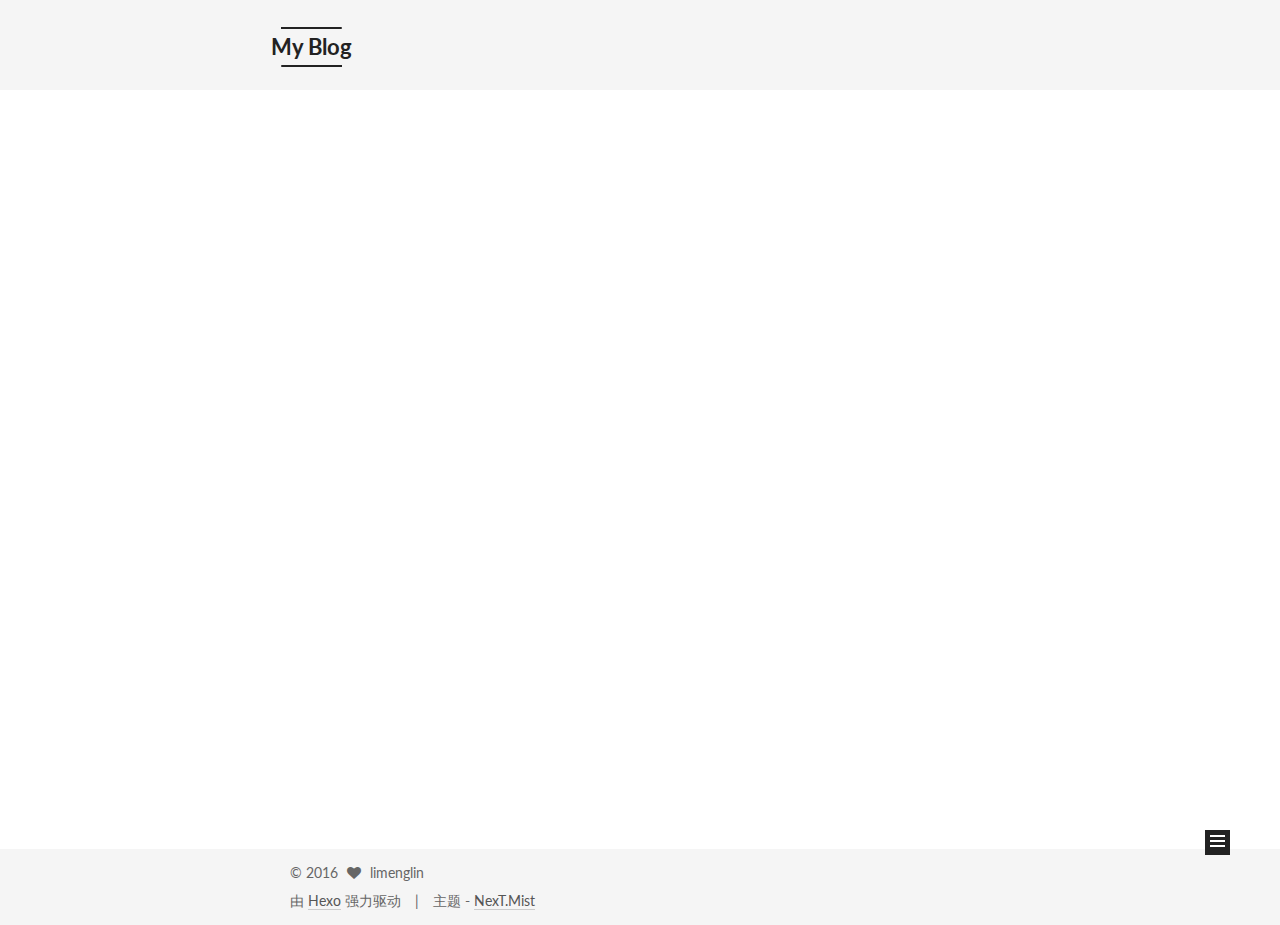
==== commit 5097b021: "Site updated: 2016-05-08 16:07:04" ====
--- a/index.html
+++ b/index.html
@@ -373,115 +373,6 @@
 
 
     
-      
-
-  
-  
-
-  
-  
-  
-
-  <article class="post post-type-normal " itemscope itemtype="http://schema.org/Article">
-
-    
-      <header class="post-header">
-
-        
-        
-          <h1 class="post-title" itemprop="name headline">
-            
-            
-              
-                
-                <a class="post-title-link" href="/2016/05/07/hello-world-1/" itemprop="url">
-                  hello world
-                </a>
-              
-            
-          </h1>
-        
-
-        <div class="post-meta">
-          <span class="post-time">
-            <span class="post-meta-item-icon">
-              <i class="fa fa-calendar-o"></i>
-            </span>
-            <span class="post-meta-item-text">发表于</span>
-            <time itemprop="dateCreated" datetime="2016-05-07T22:36:23+08:00" content="2016-05-07">
-              2016-05-07
-            </time>
-          </span>
-
-          
-
-          
-            
-              <span class="post-comments-count">
-                &nbsp; | &nbsp;
-                <a href="/2016/05/07/hello-world-1/#comments" itemprop="discussionUrl">
-                  <span class="post-comments-count ds-thread-count" data-thread-key="2016/05/07/hello-world-1/" itemprop="commentsCount"></span>
-                </a>
-              </span>
-            
-          
-
-          
-
-          
-          
-             <span id="/2016/05/07/hello-world-1/" class="leancloud_visitors" data-flag-title="hello world">
-               &nbsp; | &nbsp;
-               <span class="post-meta-item-icon">
-                 <i class="fa fa-eye"></i>
-               </span>
-               <span class="post-meta-item-text">阅读次数 </span>
-               <span class="leancloud-visitors-count"></span>
-              </span>
-          
-
-          
-        </div>
-      </header>
-    
-
-
-    <div class="post-body" itemprop="articleBody">
-
-      
-      
-
-      
-        
-          
-            
-          
-        
-      
-    </div>
-
-    <div>
-      
-    </div>
-
-    <div>
-      
-    </div>
-
-    <footer class="post-footer">
-      
-
-      
-
-      
-      
-        <div class="post-eof"></div>
-      
-    </footer>
-  </article>
-
-
-    
   </section>
 
   
@@ -523,7 +414,7 @@
         <nav class="site-state motion-element">
           <div class="site-state-item site-state-posts">
             <a href="/archives">
-              <span class="site-state-item-count">2</span>
+              <span class="site-state-item-count">1</span>
               <span class="site-state-item-name">日志</span>
             </a>
           </div>
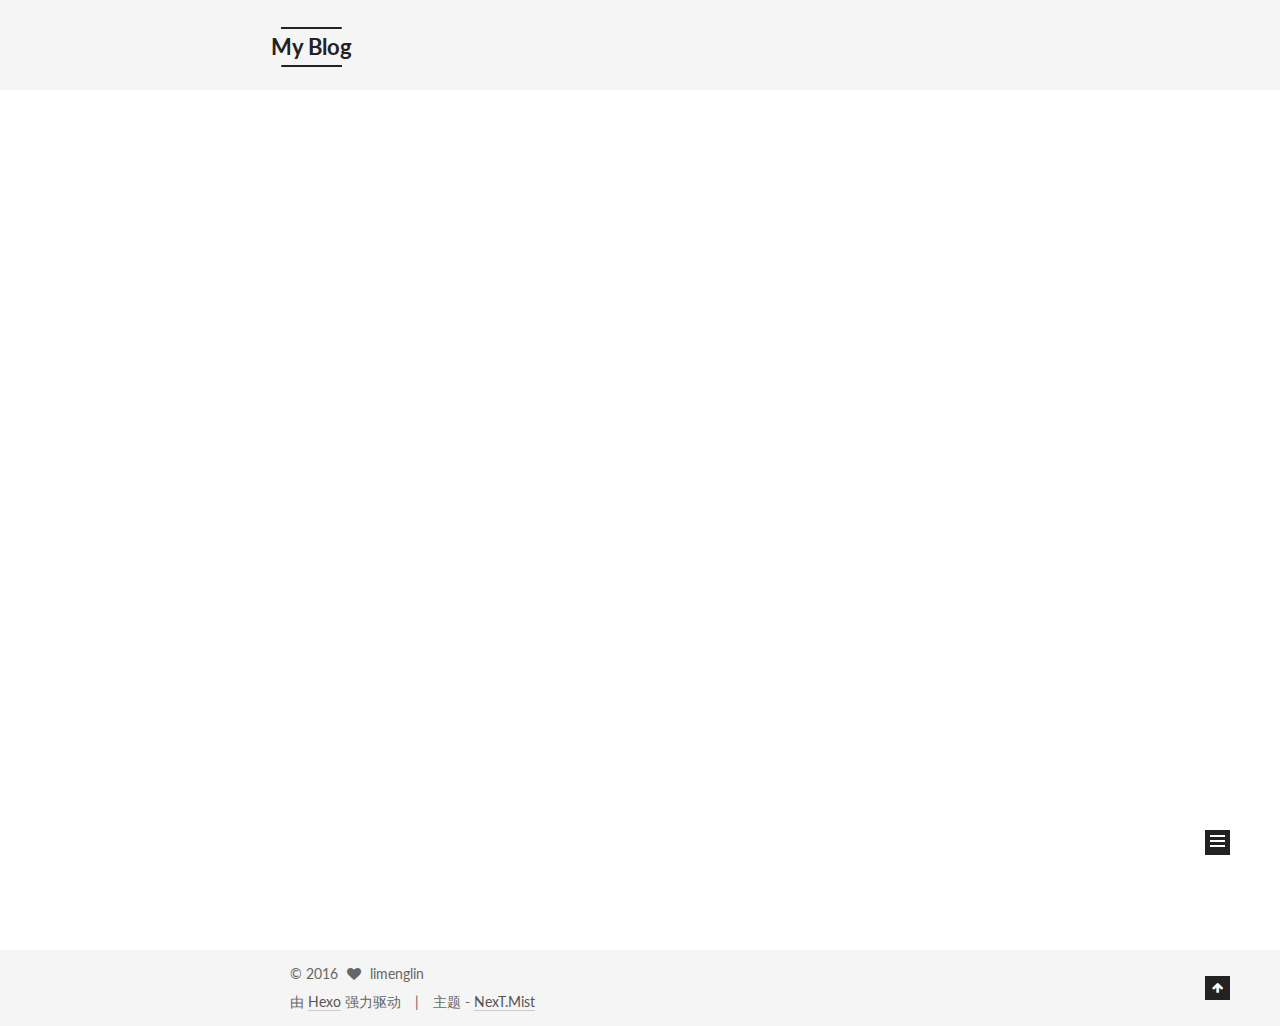
==== commit fc48efba: "Site updated: 2016-05-10 19:52:28" ====
--- a/index.html
+++ b/index.html
@@ -274,6 +274,120 @@
             
               
                 
+                <a class="post-title-link" href="/2016/05/08/初识Git/" itemprop="url">
+                  初识Git
+                </a>
+              
+            
+          </h1>
+        
+
+        <div class="post-meta">
+          <span class="post-time">
+            <span class="post-meta-item-icon">
+              <i class="fa fa-calendar-o"></i>
+            </span>
+            <span class="post-meta-item-text">发表于</span>
+            <time itemprop="dateCreated" datetime="2016-05-08T22:12:14+08:00" content="2016-05-08">
+              2016-05-08
+            </time>
+          </span>
+
+          
+
+          
+            
+              <span class="post-comments-count">
+                &nbsp; | &nbsp;
+                <a href="/2016/05/08/初识Git/#comments" itemprop="discussionUrl">
+                  <span class="post-comments-count ds-thread-count" data-thread-key="2016/05/08/初识Git/" itemprop="commentsCount"></span>
+                </a>
+              </span>
+            
+          
+
+          
+
+          
+          
+             <span id="/2016/05/08/初识Git/" class="leancloud_visitors" data-flag-title="初识Git">
+               &nbsp; | &nbsp;
+               <span class="post-meta-item-icon">
+                 <i class="fa fa-eye"></i>
+               </span>
+               <span class="post-meta-item-text">阅读次数 </span>
+               <span class="leancloud-visitors-count"></span>
+              </span>
+          
+
+          
+        </div>
+      </header>
+    
+
+
+    <div class="post-body" itemprop="articleBody">
+
+      
+      
+
+      
+        
+          <h3 id="前言"><a href="#前言" class="headerlink" title="前言"></a>前言</h3><p>第一次学习Git算是笔记吧。</p>
+<p>所以这是一篇我自认为比较重要的 Git 技能表，主要供自己查阅使用，反复查阅能够加深印象，提升技能熟练度。如果你是还不知道 Git 是什么，建议先阅读<a href="http://www.liaoxuefeng.com/wiki/0013739516305929606dd18361248578c67b8067c8c017b000">廖雪峰的Git教程</a></p>
+<h3 id="Git是什么？"><a href="#Git是什么？" class="headerlink" title="Git是什么？"></a>Git是什么？</h3><p>Git是目前世界上最先进的分布式版本控制系统。</p>
+          <div class="post-more-link text-center">
+            <a class="btn" href="/2016/05/08/初识Git/#more" rel="contents">
+              阅读全文 &raquo;
+            </a>
+          </div>
+        
+      
+    </div>
+
+    <div>
+      
+    </div>
+
+    <div>
+      
+    </div>
+
+    <footer class="post-footer">
+      
+
+      
+
+      
+      
+        <div class="post-eof"></div>
+      
+    </footer>
+  </article>
+
+
+    
+      
+
+  
+  
+
+  
+  
+  
+
+  <article class="post post-type-normal " itemscope itemtype="http://schema.org/Article">
+
+    
+      <header class="post-header">
+
+        
+        
+          <h1 class="post-title" itemprop="name headline">
+            
+            
+              
+                
                 <a class="post-title-link" href="/2016/05/08/新的开始/" itemprop="url">
                   新的开始
                 </a>
@@ -333,20 +447,12 @@
 
       
         
-          
-            <p>###这是<strong>新的开始</strong>，我用Hexo创建的第一篇文章。</p>
-<embed src="http://music.163.com/style/swf/widget.swf?sid=117831058&type=0&auto=0&width=310&height=430" width="330" height="450" allownetworking="all">
-
-
-
-
-
-
-
-
-
-
-          
+          <p>###这是<strong>新的开始</strong>，我用Hexo创建的第一篇文章。</p>
+          <div class="post-more-link text-center">
+            <a class="btn" href="/2016/05/08/新的开始/#more" rel="contents">
+              阅读全文 &raquo;
+            </a>
+          </div>
         
       
     </div>
@@ -414,13 +520,20 @@
         <nav class="site-state motion-element">
           <div class="site-state-item site-state-posts">
             <a href="/archives">
-              <span class="site-state-item-count">1</span>
+              <span class="site-state-item-count">2</span>
               <span class="site-state-item-name">日志</span>
             </a>
           </div>
 
           
 
+          
+            <div class="site-state-item site-state-tags">
+              <a href="/tags">
+                <span class="site-state-item-count">1</span>
+                <span class="site-state-item-name">标签</span>
+              </a>
+            </div>
           
 
         </nav>
--- a/css/main.css
+++ b/css/main.css
@@ -1548,7 +1548,7 @@
   width: 4px;
   height: 4px;
   border-radius: 50%;
-  background: #ffffc1;
+  background: #98c94f;
 }
 .links-of-blogroll {
   font-size: 13px;
